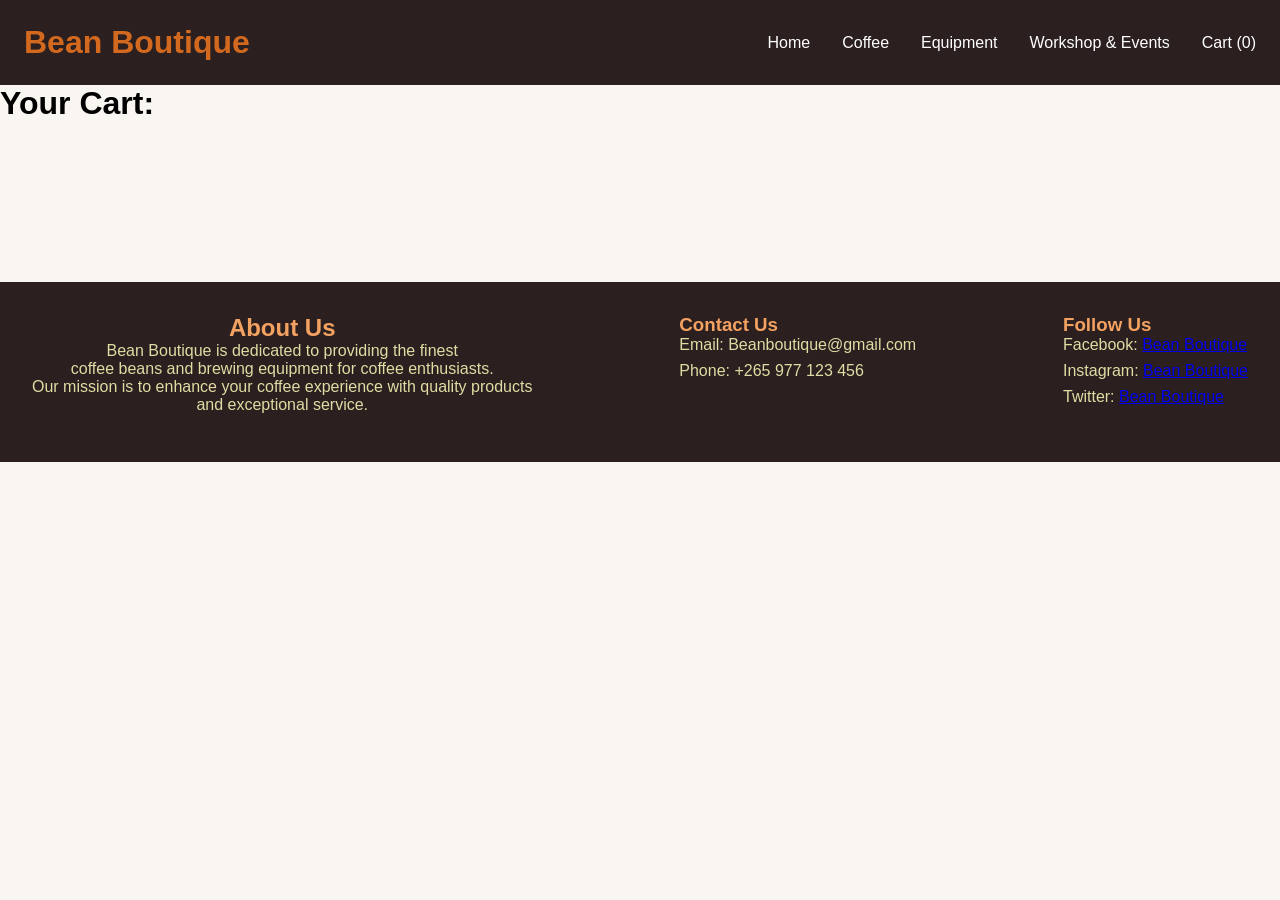
==== cart.htm @ 066bbc6e "Add Cart HTML" ====
<!DOCTYPE html>
<html lang="en">
<head>
    <meta charset="UTF-8">
    <meta name="viewport" content="width=device-width, initial-scale=1.0">
    <title>Bean Boutique</title>
    <link rel="stylesheet" href="main.css">
</head>
<body>

    <nav>
        <div class="logo">Bean Boutique</div>
        <ul>
            <li><a href="main.htm">Home</a></li>
            <li><a href="coffee.htm">Coffee</a></li>
            <li><a href="equipment.htm">Equipment</a></li>
            <li><a href="events.htm">Workshop & Events</a></li>
            <li><a href="cart.htm">Cart <span id="cart-count">(0)</span></a></li>

        </ul>
    </nav>

    <div class="cart-container">
        <h1>Your Cart:</h1>

        <div id="cart-items"></div>

        <p id="cart-total"></p>
    </div>


       <footer>
        <div class="column-1">
            <h2>About Us</h2>
            <p>Bean Boutique is dedicated to providing the finest<br> coffee beans and brewing equipment for coffee enthusiasts. <br>Our mission is to enhance your coffee experience with quality products<br> and exceptional service.</p>
        </div>

        <div class="column-3">
            <h3>Contact Us</h3>
            <p>Email: Beanboutique@gmail.com</p>
            <p>Phone: +265 977 123 456</p>
        </div>

        <div class="column-2">
            <h3>Follow Us</h3>
            <p>Facebook: <a href="https://www.facebook.com/BeanBoutique">Bean Boutique</a></p>
            <p>Instagram: <a href="https://www.instagram.com/BeanBoutique">Bean Boutique</a></p>
            <p>Twitter: <a href="https://x.com/BeanBoutique">Bean Boutique</a></p>
        </div>

    
    </footer>


    <script src="home.js"></script>

</body>
</html>
---- main.css ----
*{ 
    margin: 0;
    padding: 0; 
    box-sizing: border-box; 
}

body {
    font-family: Arial, sans-serif; 
    background: #f9f5f0; 
}

nav {
    background: #2C1F1F;
    color: white;
    padding: 1.5em;
    display: flex;
    justify-content: space-between;
    align-items: center;

}

nav ul {
    display: flex;
    gap: 2em;

}

ul {
    list-style: none;
    font-family: Arial, sans-serif;

}

ul a {
    color: white;
    text-decoration: none;
    transition: 0.3s;
}

a:hover {
    color: #F4A261;
}

.logo {
    font-size: 2em; 
    font-weight: bold; 
    color: chocolate;
}

.Wlcm{
    text-align: center;
    padding: 2em;
    font-family: Arial, sans-serif;
}

.Wlcm h1 {
    font-size: 3em;
    margin-bottom: 0.5em;
    color: #2C1F1F;
}

.Wlcm p {
    font-size: 1.2em;
    color: #4e4704;
}

.slideshow {
    position: relative;
    height: 25em;
    top: 4em;
    Margin-bottom: 2em;
}

.slide {
    position: absolute;
    top: 0;
    left: 0;
    width: 100%;
    height: 100%;
    opacity: 0;
    transition: opacity 1.5s ease;
}

.slide.active {
    opacity: 1;
}

.slide img {
    width: 100%;
    height: 100%;
    object-fit:cover;
}

/* Coffee for sale*/

.images {
  display: grid;
  grid-template-columns: repeat(auto-fit, minmax(10em, 1em));
  gap: 4em;
  padding: 3em;
  align-items: center;
  justify-content: center;
  transition: 3s;
}

.images img {
  width: 12em;
  height: 12em;
  border: 0.5em #723907 solid;
  transition: 0.4s;
  cursor: pointer;

}


.images img:hover{
  transform: scale(1.1);
}

.section { 
    padding: 2em; 
    text-align: center;
    font-family: Arial, sans-serif; 
}

#search {
    padding:1em; 
    width: 20em; 
}

.block h3 {
    margin-top: 0.5em;
    font-family: Arial, sans-serif;
    color: #2C1F1F;
    margin-bottom: 0.5em;
}

.block .cart-btn {
    background-color: #572904;
    color: white;
    border: none;
    padding: 0.5em;
    cursor: pointer;
    font-family: Arial, sans-serif;
    transition: 0.3s;
}

.block .cart-btn:hover {
    background-color: #E76F51;
}

.block p strong {
    font-family: Arial, sans-serif;
    color: #2C1F1F;
}

.block p {
    font-family: Arial, sans-serif;
    color: #4e4704;
    margin-bottom: 0.5em;
}

/* Equipments */

.equipments {
  transition: 3s;
  padding-left: 20em;
}

.equipments img {
  width: 14em;
  height: 14em;
  border: 0.5em #723907 solid;
  transition: 0.4s;
  cursor: pointer;

}

.equipments img:hover{
  transform: scale(1.1);
}


.card h3 {
    margin-top: 0.5em;
    font-family: Arial, sans-serif;
    color: #2C1F1F;
    margin-bottom: 0.5em;

}

.card .cart-btn {
    background-color: #572904;
    color: white;
    border: none;
    padding: 0.5em;
    cursor: pointer;
    font-family: Arial, sans-serif;
    transition: 0.3s;
    margin-bottom: 0.5em;
}

.card .cart-btn:hover {
    background-color: #E76F51;
}

.card p strong {
    font-family: Arial, sans-serif;
    color: #2C1F1F;
}

.card p {
    font-family: Arial, sans-serif;
    color: #4e4704;
    margin-bottom: 0.5em;
}

.card h3 {
    font-family: Arial, sans-serif;
    color: #2C1F1F;
    margin-bottom: 0.5em;
    text-decoration:wavy underline;
}

/* Footer*/

footer {
    background: #2C1F1F;
    color: white;
    padding: 2em;
    margin-top: 10em;
    display: flex;
    align-items: flex-start;
    justify-content: space-between;

    
}

.column-2{
    font-family: Arial, sans-serif;
    color: #F4A261;
    margin-bottom: 0.5em;

}

.column-3{
    font-family: Arial, sans-serif;
    color: #F4A261;
    margin-bottom: 0.5em;
    text-align: left;
}

.column-1{
    font-family: Arial, sans-serif;
    color: #F4A261;
    margin-bottom: 0.5em;
    text-align: center;
}

footer p {
    font-family: Arial, sans-serif;
    color: #e1dba4;
    margin-bottom: 0.5em;
}
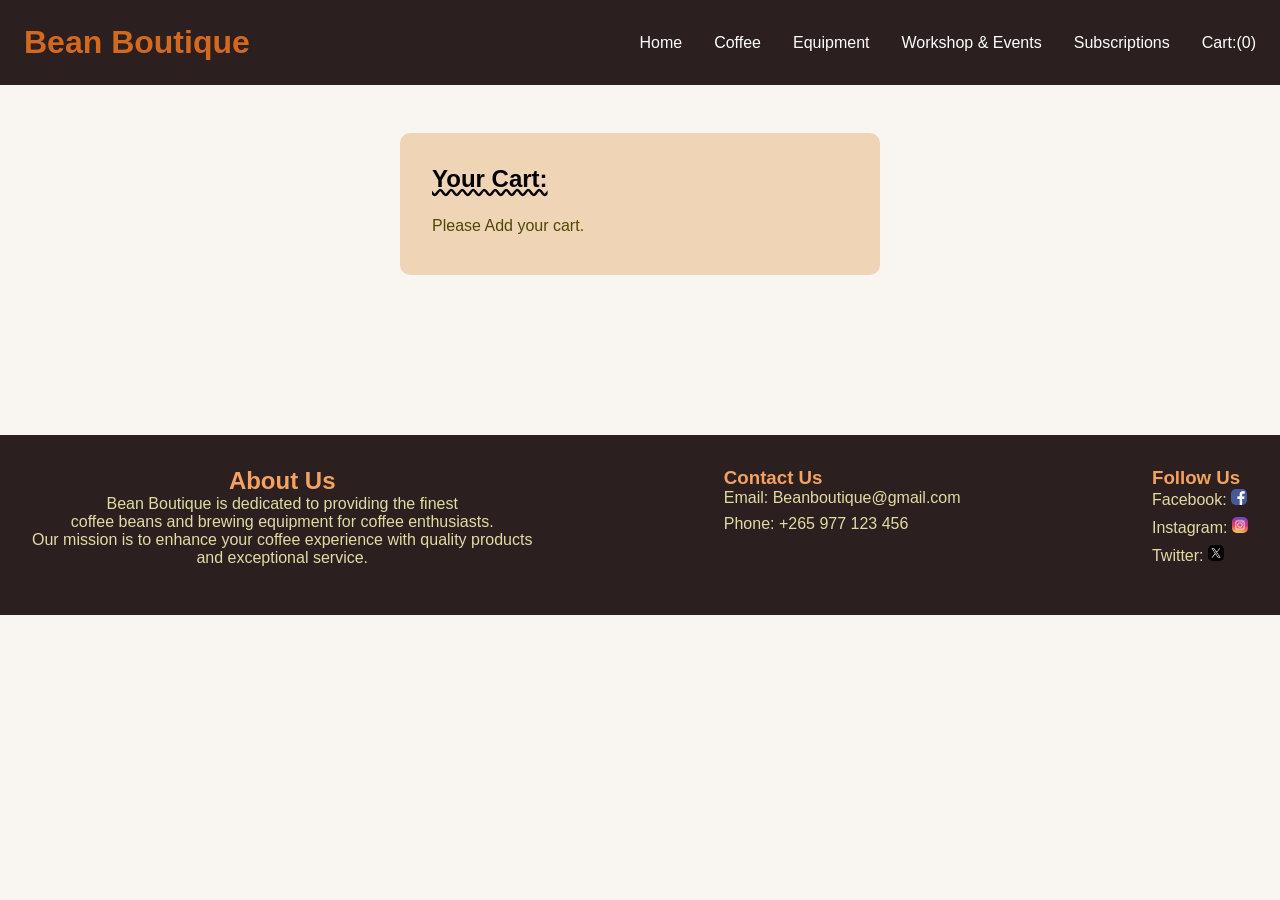
==== commit 216d2418: "Adding and Updating" ====
--- a/cart.htm
+++ b/cart.htm
@@ -4,18 +4,19 @@
     <meta charset="UTF-8">
     <meta name="viewport" content="width=device-width, initial-scale=1.0">
     <title>Bean Boutique</title>
-    <link rel="stylesheet" href="main.css">
+    <link rel="stylesheet" href="style.css">
 </head>
 <body>
 
     <nav>
-        <div class="logo">Bean Boutique</div>
+        <div class="logo"><a href="index.htm">Bean Boutique</a></div>
         <ul>
-            <li><a href="main.htm">Home</a></li>
+            <li><a href="index.htm">Home</a></li>
             <li><a href="coffee.htm">Coffee</a></li>
             <li><a href="equipment.htm">Equipment</a></li>
             <li><a href="events.htm">Workshop & Events</a></li>
-            <li><a href="cart.htm">Cart <span id="cart-count">(0)</span></a></li>
+            <li><a href="subscription.htm">Subscriptions</a></li>
+            <li><a href="cart.htm">Cart:<span id="cart-count">(0)</span></a></li>
 
         </ul>
     </nav>
@@ -43,16 +44,16 @@
 
         <div class="column-2">
             <h3>Follow Us</h3>
-            <p>Facebook: <a href="https://www.facebook.com/BeanBoutique">Bean Boutique</a></p>
-            <p>Instagram: <a href="https://www.instagram.com/BeanBoutique">Bean Boutique</a></p>
-            <p>Twitter: <a href="https://x.com/BeanBoutique">Bean Boutique</a></p>
+            <p>Facebook: <a href="https://www.facebook.com/BeanBoutique"><img src="Com-logos/Facebook.png" alt="Facebook-logo"></a></p>
+            <p>Instagram: <a href="https://www.instagram.com/BeanBoutique"><img src="Com-logos/Instagram.jpg" alt="Instagram-logo"></a></p>
+            <p>Twitter: <a href="https://x.com/BeanBoutique"><img src="Com-logos/X.png" alt="X-logo"></a></p>
         </div>
 
     
     </footer>
 
 
-    <script src="home.js"></script>
+    <script src="script.js"></script>
 
 </body>
 </html>
--- a/style.css
+++ b/style.css
@@ -0,0 +1,519 @@
+*{ 
+    margin: 0;
+    padding: 0; 
+    box-sizing: border-box;
+
+}
+
+body {
+    font-family: Arial, sans-serif; 
+    background: #f9f5f0; 
+}
+
+
+nav {
+    background: #2C1F1F;
+    color: white;
+    padding: 1.5em;
+    display: flex;
+    justify-content: space-between;
+    align-items: center;
+
+}
+
+nav ul {
+    display: flex;
+    gap: 2em;
+
+}
+
+ul {
+    list-style: none;
+    font-family: Arial, sans-serif;
+
+}
+
+ul a {
+    color: white;
+    text-decoration: none;
+    transition: 0.3s;
+}
+
+a:hover {
+    color: #F4A261;
+}
+
+
+.logo {
+    font-size: 2em; 
+    font-weight: bold; 
+    color: chocolate;
+}
+
+.logo a{
+    text-decoration: none;
+    color: chocolate;
+}
+
+.Wlcm{
+    text-align: center;
+    padding: 2em;
+    font-family: Arial, sans-serif;
+}
+
+.Wlcm h1 {
+    font-size: 3em;
+    margin-bottom: 0.5em;
+    color: #2C1F1F;
+}
+
+.Wlcm p {
+    font-size: 1.2em;
+    color: #4e4704;
+}
+
+.slideshow {
+    position: relative;
+    height: 25em;
+    top: 4em;
+    Margin-bottom: 2em;
+}
+
+.slide {
+    position: absolute;
+    top: 0;
+    left: 0;
+    width: 100%;
+    height: 100%;
+    opacity: 0;
+    transition: opacity 1.5s ease;
+}
+
+.slide.active {
+    opacity: 1;
+}
+
+.slide img {
+    width: 100%;
+    height: 100%;
+    object-fit:cover;
+}
+
+.map-section h1{
+    padding: 2em; 
+    text-align: center;
+    font-family: Arial, sans-serif;
+    color: #572904;
+    margin-top: 3em;
+    text-decoration: double underline;
+}
+
+.map{
+    width: 100%;
+    height: 30em;
+    border: 0;
+    margin-top: 5em;
+}
+
+
+/* Coffee for sale*/
+
+.images {
+    display: grid;
+    grid-template-columns: repeat(4, 15em);
+    gap: 4em;
+    object-fit: cover;
+    padding: 3em;
+    align-items: center;
+    justify-content: center;
+    transition: 3s;
+}
+
+.images img {
+    width: 12em;
+    height: 12em;
+    border: 0.5em #723907 solid;
+    transition: 0.4s;
+    cursor: pointer;
+
+}
+
+.block {
+    width: 100%;
+    height: 18em;
+    object-fit: cover;
+    display: block;
+    
+}
+
+
+.images img:hover{
+    transform: scale(1.1);
+}
+
+.section { 
+    padding: 2em; 
+    text-align: center;
+    font-family: Arial, sans-serif; 
+}
+
+#search {
+    padding:1em; 
+    width: 20em; 
+}
+
+.modal-content h2 {
+    margin-top: 0.5em;
+    font-family: Arial, sans-serif;
+    color: #2C1F1F;
+    margin-bottom: 0.5em;
+    text-align: center;
+    overflow: hidden;
+}
+
+.cart-btn {
+    background-color: #572904;
+    color: white;
+    border: none;
+    padding: 0.5em;
+    cursor: pointer;
+    font-family: Arial, sans-serif;
+    transition: 0.3s;
+}
+
+.cart-btn:hover {
+    background-color: #E76F51;
+}
+p strong {
+    font-family: Arial, sans-serif;
+    color: #2C1F1F;
+}
+
+p {
+    font-family: Arial, sans-serif;
+    color: #4e4704;
+    margin-bottom: 0.5em;
+}
+
+.modal {
+    position: fixed;
+    top: 0;
+    left: 0;
+    width: 100%;
+    height: 100%;
+    align-items: center;
+    background: rgba(0, 0, 0, 0.6);
+    display: flex;
+    justify-content: center;
+    
+
+}
+
+.modal.hidden {
+    display: none;
+}
+
+.modal-content {
+    background: rgb(230, 219, 206);
+    border-radius:1em;
+    padding: 1.3em;
+    max-width: 25em;
+    width: 100%;
+    text-align: left;
+    position: relative;
+}
+
+.modal-content img {
+    width: 100%;
+    border-radius: 1em;
+    margin-bottom: 0.3em;
+    max-height: 22em;
+}
+
+.modal-close {
+    position: absolute;
+    top: 0.3em;
+    right: 0.3em;
+    font-size: 1.5em;
+    cursor: pointer;
+}
+
+.block h2{
+    padding-top: 1em;
+    margin-bottom: 0.5em ;
+}
+
+
+/* Equipments */
+
+.card{
+    width: 100%;
+    height: 18em;
+    object-fit: cover;
+    display: block;
+}
+
+.equipments {
+    display: grid;
+    grid-template-columns: repeat(4, 15em);
+    gap: 4em;
+    object-fit: cover;
+    padding: 3em;
+    align-items: center;
+    justify-content: center;
+    transition: 3s;
+}
+
+.equipments img {
+  width: 14em;
+  height: 14em;
+  border: 0.5em #723907 solid;
+  transition: 0.4s;
+  cursor: pointer;
+
+}
+
+.equipments img:hover{
+  transform: scale(1.1);
+}
+
+
+.card h2 {
+    margin-top: 0.5em;
+    font-family: Arial, sans-serif;
+    color: #2C1F1F;
+    margin-bottom: 0.5em;
+
+}
+
+.card .cart-btn {
+    background-color: #572904;
+    color: white;
+    border: none;
+    padding: 0.5em;
+    cursor: pointer;
+    font-family: Arial, sans-serif;
+    transition: 0.3s;
+    margin-bottom: 0.5em;
+}
+
+.card .cart-btn:hover {
+    background-color: #E76F51;
+}
+
+.card p strong {
+    font-family: Arial, sans-serif;
+    color: #2C1F1F;
+}
+
+.card p {
+    font-family: Arial, sans-serif;
+    color: #4e4704;
+    margin-bottom: 0.5em;
+}
+
+
+/* Footer*/
+
+footer {
+    background: #2C1F1F;
+    color: white;
+    padding: 2em;
+    margin-top: 10em;
+    display: flex;
+    align-items: flex-start;
+    justify-content: space-between;
+
+    
+}
+
+.column-2{
+    font-family: Arial, sans-serif;
+    color: #F4A261;
+    margin-bottom: 0.5em;
+
+}
+
+.column-2 img{
+    height: 1em;
+    width: 1em;
+    border-radius: 0.3em;
+}
+.column-3{
+    font-family: Arial, sans-serif;
+    color: #F4A261;
+    margin-bottom: 0.5em;
+    text-align: left;
+}
+
+.column-1{
+    font-family: Arial, sans-serif;
+    color: #F4A261;
+    margin-bottom: 0.5em;
+    text-align: center;
+}
+
+footer p {
+    font-family: Arial, sans-serif;
+    color: #e1dba4;
+    margin-bottom: 0.5em;
+}
+
+/* Workshop & Events */
+
+.table{
+    width: 100%;
+    border-collapse: collapse;
+    margin-top: 2em;
+    display: flex;
+    flex-direction: column;
+    align-items: center;
+}
+
+#Event-head{
+    text-align: center;
+    font-family: Arial, sans-serif;
+    color: #2C1F1F;
+    font-size: larger;
+    margin-top: 1em;
+}
+
+.table th {
+    background-color: #2C1F1F;
+    color: white;
+    padding: 0.5em;
+    text-align: left;
+}
+
+.table th, .table td {
+    border: 0.1em solid #957373;
+    padding: 0.5em;
+    text-align: left;
+}
+
+.form-container {
+    margin: auto;
+    width: 30em;
+    padding: 2em;
+    background-color: #efd5b6;
+    border-radius: 10px;
+    margin-top: 3em;
+}
+
+#form-title {
+    text-align: center;
+    margin-bottom: 1em;
+    font-family: Arial, sans-serif;
+    color: #2C1F1F;
+    font-size: larger;
+}
+.form{
+    display: flex;
+    flex-direction: column;
+    gap: 1em;
+}
+
+label {
+    font-family: Arial, sans-serif;
+    color: #2C1F1F;
+}
+
+.row{
+    display: flex;
+    gap: 1em;
+    flex-wrap: wrap;
+}
+
+input{
+    padding: 0.5em;
+    border: 1 solid #ccc;
+    border-radius: 0.5em;
+    width: 100%;
+}
+
+.form-container button {
+    background-color: #572904;
+    color: white;
+    border: none;
+    padding: 1.2em;
+    cursor: pointer;
+    font-family: Arial, sans-serif;
+    border-radius: 0.5em;
+    transition: 0.3s;
+}
+
+.form-container button:hover {
+    background-color: #E76F51;
+}
+
+/* Cart */
+
+.cart-container{
+    margin: auto;
+    width: 30em;
+    padding: 2em;
+    background-color: #efd5b6;
+    border-radius: 10px;
+    margin-top: 3em;
+}
+
+.cart-row button{
+    background-color: #572904;
+    color: white;
+    border: none;
+    padding: 0.4em;
+    margin-bottom: 1em;
+    cursor: pointer;
+    font-family: Arial, sans-serif;
+    border-radius: 0.5em;
+    transition: 0.3s;
+}
+
+.cart-row button:hover{
+    background-color: #E76F51;
+}
+
+#cart-total{
+    color: rgb(27, 17, 1);
+}
+
+.cart-container h1{
+    text-decoration:wavy underline;
+    font-size:x-large;
+    padding-bottom: 1em;
+}
+
+/* interactivity */
+
+@media (max-width: 48em) { 
+    nav {
+        flex-direction: column;
+        align-items: flex-start;
+        padding: 1em;
+    }
+
+    nav ul {
+        flex-wrap: wrap;
+        gap: 0.7em;
+        margin-top: 0.7em;
+    }
+
+    .logo {
+        font-size: 1em;
+    }
+}
+
+@media (max-width: 56em) { 
+    .images {
+        grid-template-columns: repeat(2, 10em);
+    }
+    .block img {
+        height: 10em;
+    }
+    .equipments{
+        grid-template-columns: repeat(1, 12em);
+    }
+    .card img {
+        height: 14em;
+    }
+}
